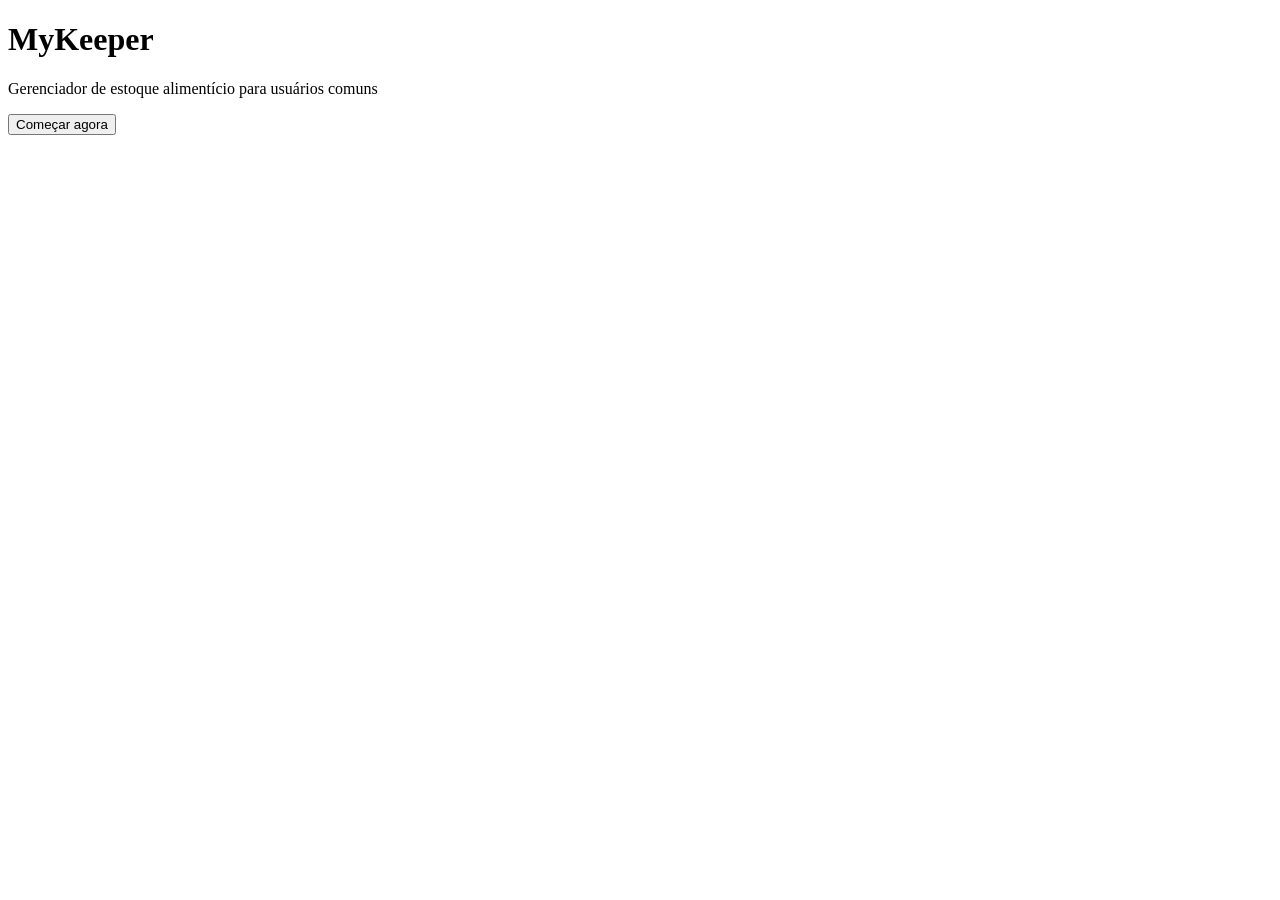
==== public/index.html @ 6706e55d "Arrumando diretórios, arrumando caminhos, criando funções de segurança" ====
<!DOCTYPE html>
<html lang="pt-br">
<head>
    <meta charset="UTF-8">
    <meta name="viewport" content="width=device-width, initial-scale=1.0">
    <title>MyKeeper</title>
</head>
<body>
    <h1>MyKeeper</h1>
    <p>Gerenciador de estoque alimentício para usuários comuns</p>
    <button id="startNowButton">Começar agora</button>
</body>



<script>
  document.getElementById('startNowButton').addEventListener('click', () => {
    window.location.href = '/mykeeper/src/Views/home.php'
  })
</script>


</html>
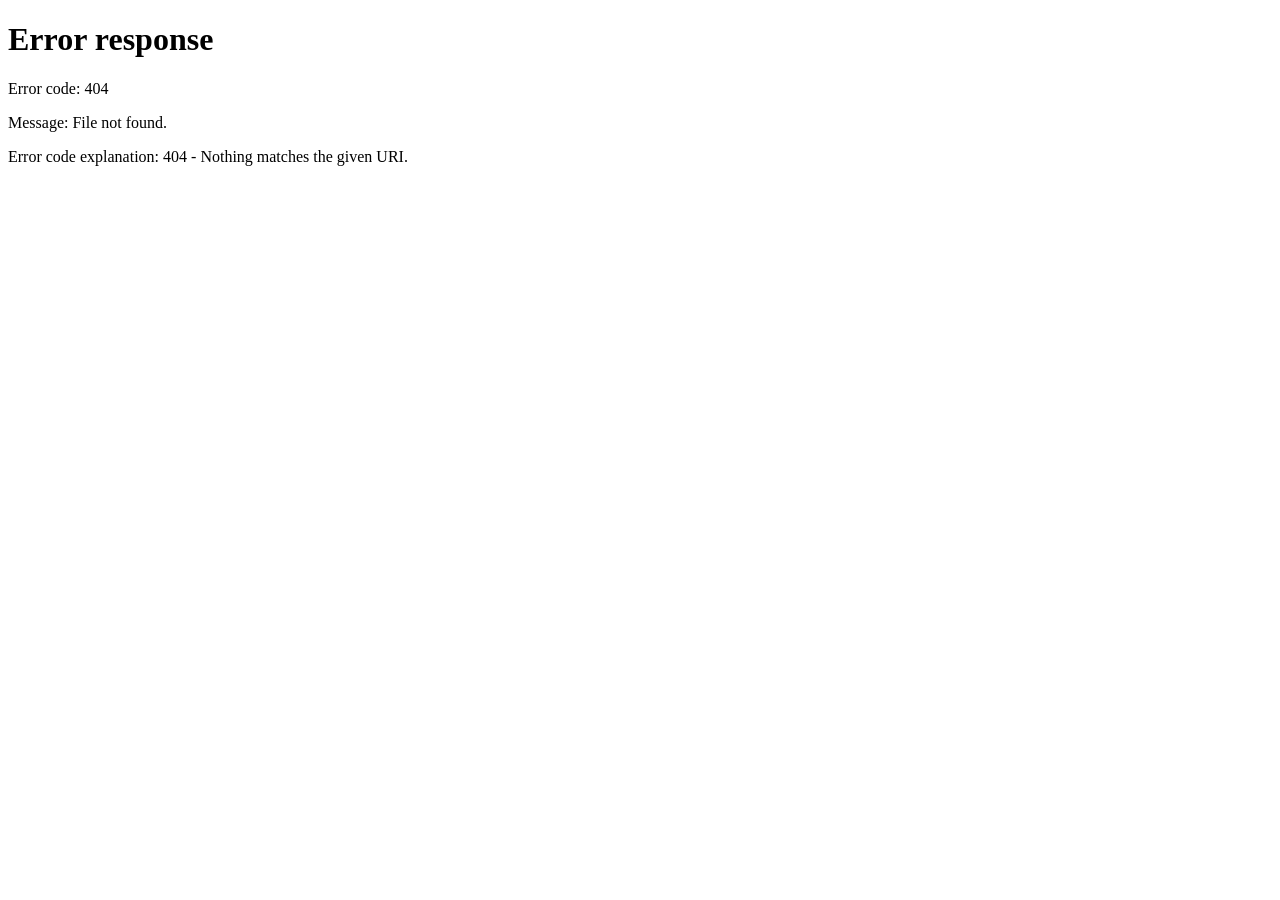
==== commit 16949027: "frontend baseado no v0" ====
--- a/public/index.html
+++ b/public/index.html
@@ -2,22 +2,11 @@
 <html lang="pt-br">
 <head>
     <meta charset="UTF-8">
+    <meta http-equiv="refresh" content="0;url=/mykeeper-main/src/Views/home.php">
     <meta name="viewport" content="width=device-width, initial-scale=1.0">
-    <title>MyKeeper</title>
+    <title>Fridge Manager</title>
 </head>
 <body>
-    <h1>MyKeeper</h1>
-    <p>Gerenciador de estoque alimentício para usuários comuns</p>
-    <button id="startNowButton">Começar agora</button>
+    <p>Redirecionando para o painel...</p>
 </body>
-
-
-
-<script>
-  document.getElementById('startNowButton').addEventListener('click', () => {
-    window.location.href = '/mykeeper/src/Views/home.php'
-  })
-</script>
-
-
-</html>+</html>
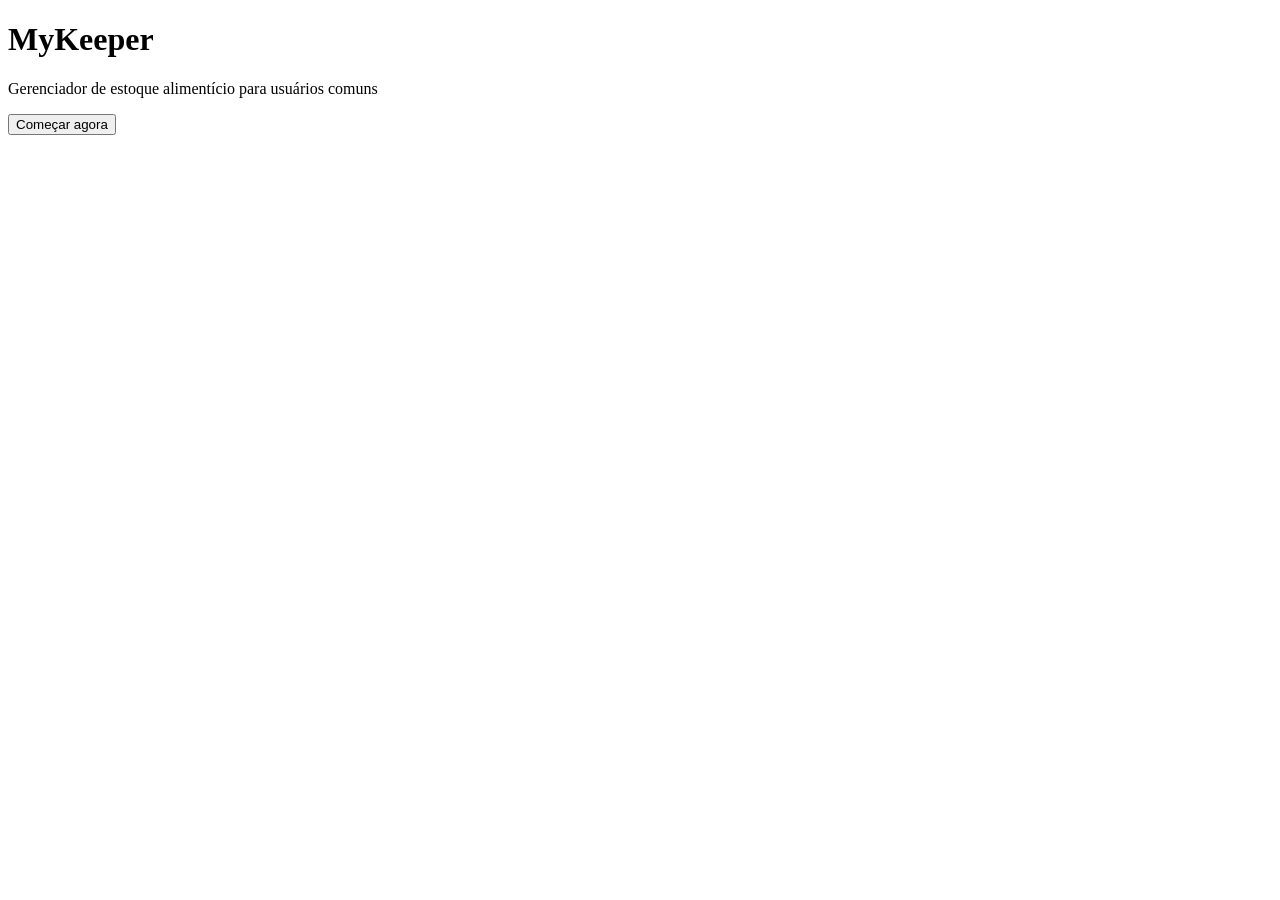
==== commit 4c4602d9: "CRUD USUARIO" ====
--- a/public/index.html
+++ b/public/index.html
@@ -2,11 +2,20 @@
 <html lang="pt-br">
 <head>
     <meta charset="UTF-8">
-    <meta http-equiv="refresh" content="0;url=/mykeeper-main/src/Views/home.php">
-    <meta name="viewport" content="width=device-width, initial-scale=1.0">
-    <title>Fridge Manager</title>
+    <meta name="viewport" content="width=], initial-scale=1.0">
+    <title>MyKeeper</title>
 </head>
 <body>
-    <p>Redirecionando para o painel...</p>
+    <h1>MyKeeper</h1>
+    <p>Gerenciador de estoque alimentício para usuários comuns</p>
+    <button id="startNowButton">Começar agora</button>
 </body>
-</html>
+
+<script>
+
+document.getElementById('startNowButton').addEventListener('click', ()=>{
+    window.location.href('../usuario/usuario_login.php')
+})
+
+</script>
+</html>
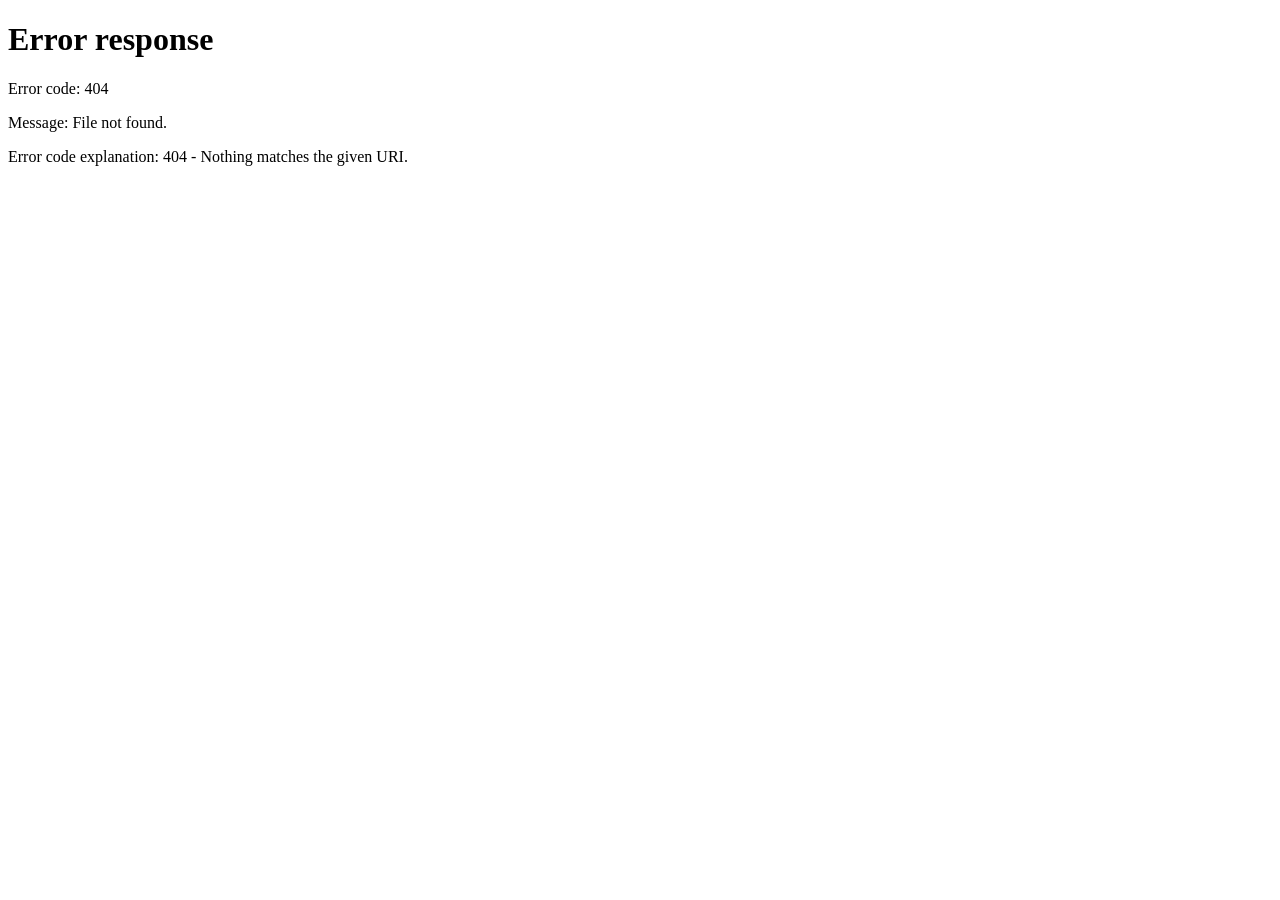
==== commit 6d2f147d: "Merge remote-tracking branch 'origin/alan/vareschini'" ====
--- a/public/index.html
+++ b/public/index.html
@@ -2,7 +2,8 @@
 <html lang="pt-br">
 <head>
     <meta charset="UTF-8">
-    <meta name="viewport" content="width=], initial-scale=1.0">
+<<<<<<< HEAD
+    <meta name="viewport" content="width=device-width, initial-scale=1.0">
     <title>MyKeeper</title>
 </head>
 <body>
@@ -11,11 +12,23 @@
     <button id="startNowButton">Começar agora</button>
 </body>
 
+
+
 <script>
+  document.getElementById('startNowButton').addEventListener('click', () => {
+    window.location.href = '/mykeeper/src/Views/home.php'
+  })
+</script>
 
-document.getElementById('startNowButton').addEventListener('click', ()=>{
-    window.location.href('../usuario/usuario_login.php')
-})
 
-</script>
-</html>+</html>
+=======
+    <meta http-equiv="refresh" content="0;url=/mykeeper-main/src/Views/home.php">
+    <meta name="viewport" content="width=device-width, initial-scale=1.0">
+    <title>Fridge Manager</title>
+</head>
+<body>
+    <p>Redirecionando para o painel...</p>
+</body>
+</html>
+>>>>>>> local-snapshot
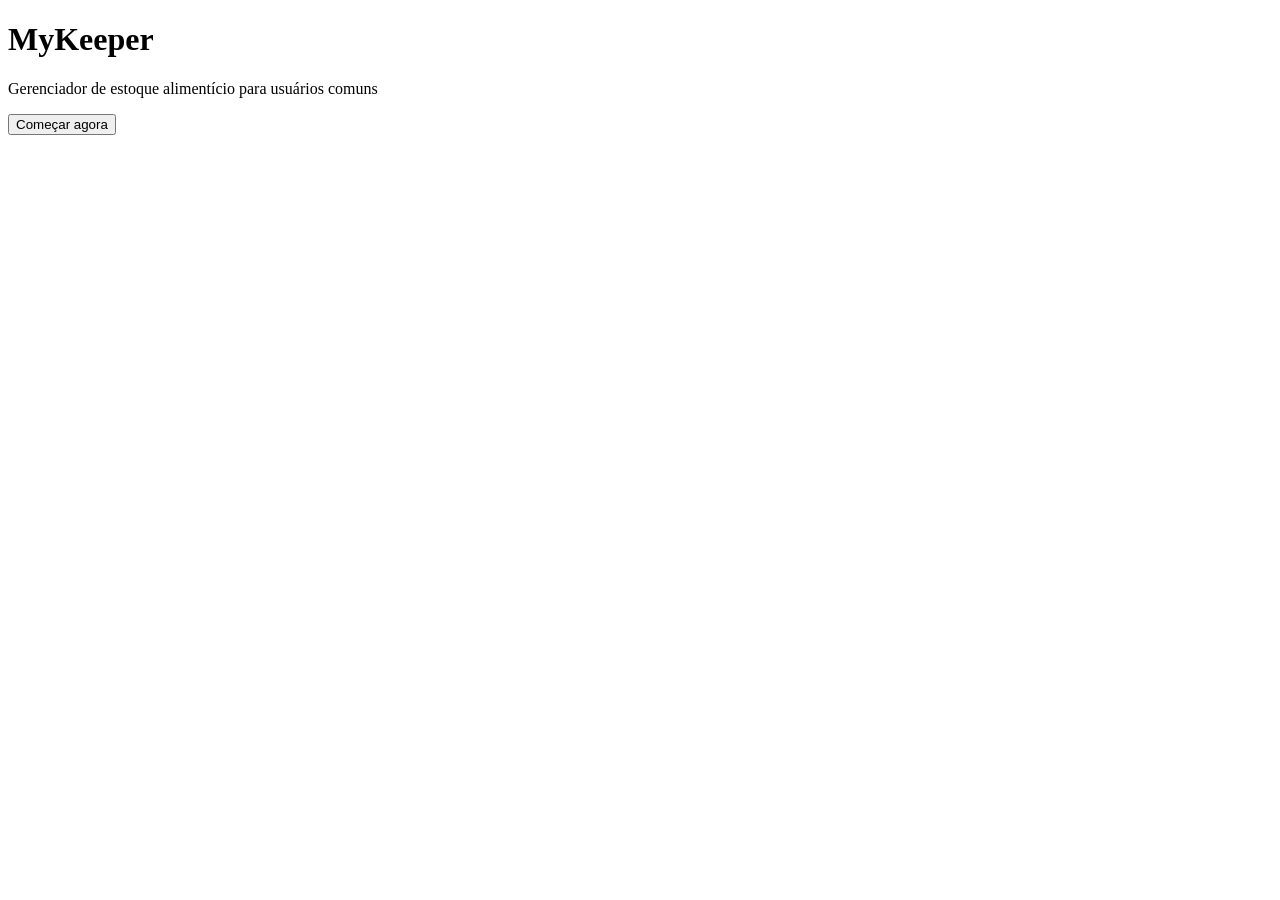
==== commit 16a8795a: "Revert "Merge remote-tracking branch 'origin/alan/vareschini'" This reverts commit 6d2f147db86e8d2d1" ====
--- a/public/index.html
+++ b/public/index.html
@@ -2,7 +2,6 @@
 <html lang="pt-br">
 <head>
     <meta charset="UTF-8">
-<<<<<<< HEAD
     <meta name="viewport" content="width=device-width, initial-scale=1.0">
     <title>MyKeeper</title>
 </head>
@@ -21,14 +20,4 @@
 </script>
 
 
-</html>
-=======
-    <meta http-equiv="refresh" content="0;url=/mykeeper-main/src/Views/home.php">
-    <meta name="viewport" content="width=device-width, initial-scale=1.0">
-    <title>Fridge Manager</title>
-</head>
-<body>
-    <p>Redirecionando para o painel...</p>
-</body>
-</html>
->>>>>>> local-snapshot
+</html>
